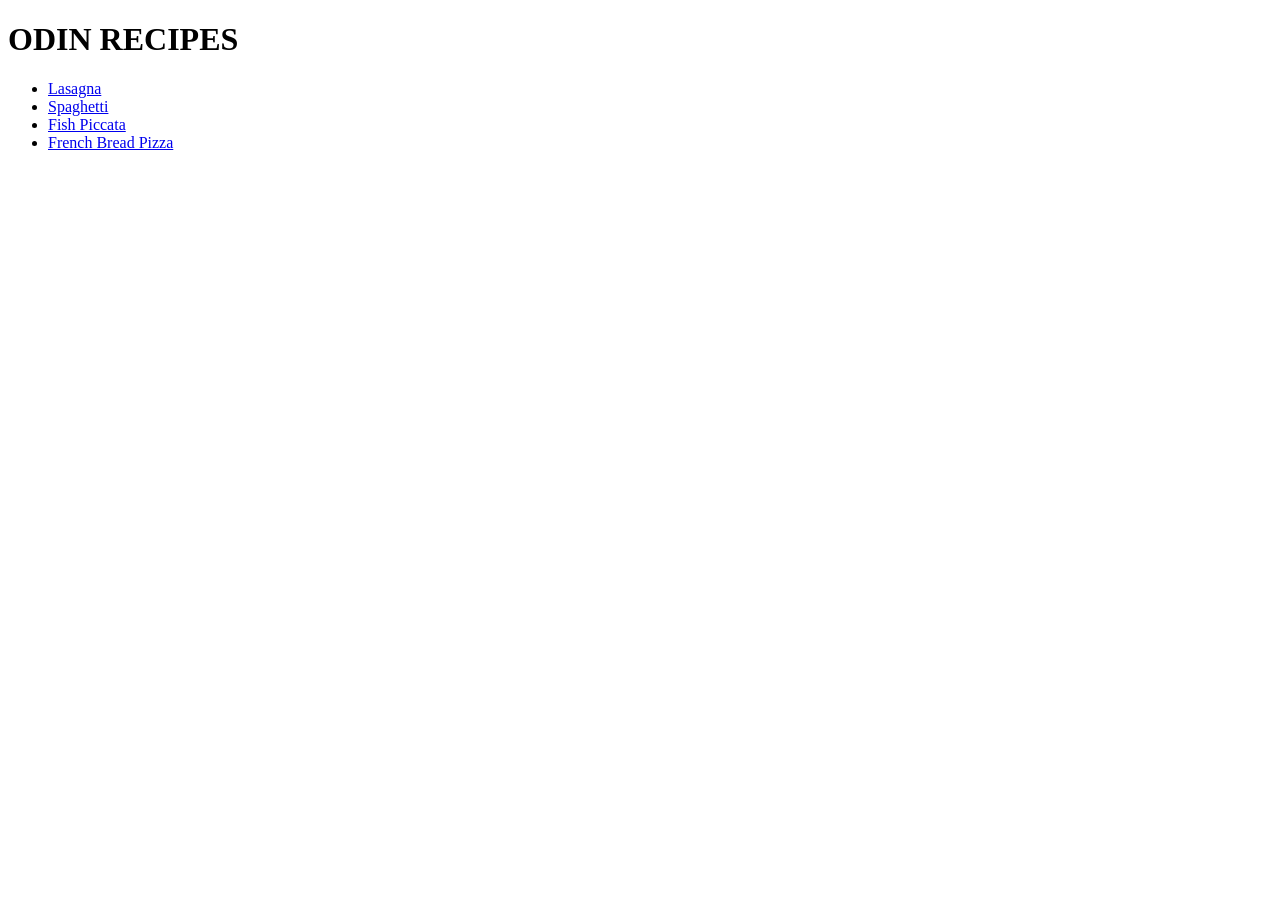
==== index.html @ 45ac95f2 "Add recipes to the website Four new recipes have been added along with their images and short descri" ====
<!doctype html>
<html lang="en">
  <head>
    <meta charset="UTF-8" />
    <meta name="viewport" content="width=device-width, initial-scale=1.0" />
    <title>Odin Recipes</title>
  </head>
  <body>
    <h1>ODIN RECIPES</h1>
    <ul>
      <li><a href="~/../recipes/lasagna.html">Lasagna</a></li>
      <li><a href="~/../recipes/spaghetti.html">Spaghetti</a></li>
      <li><a href="~/../recipes/fish-piccata.html">Fish Piccata</a></li>
      <li>
        <a href="~/../recipes/french-bread-pizza.html">French Bread Pizza</a>
      </li>
    </ul>
  </body>
</html>
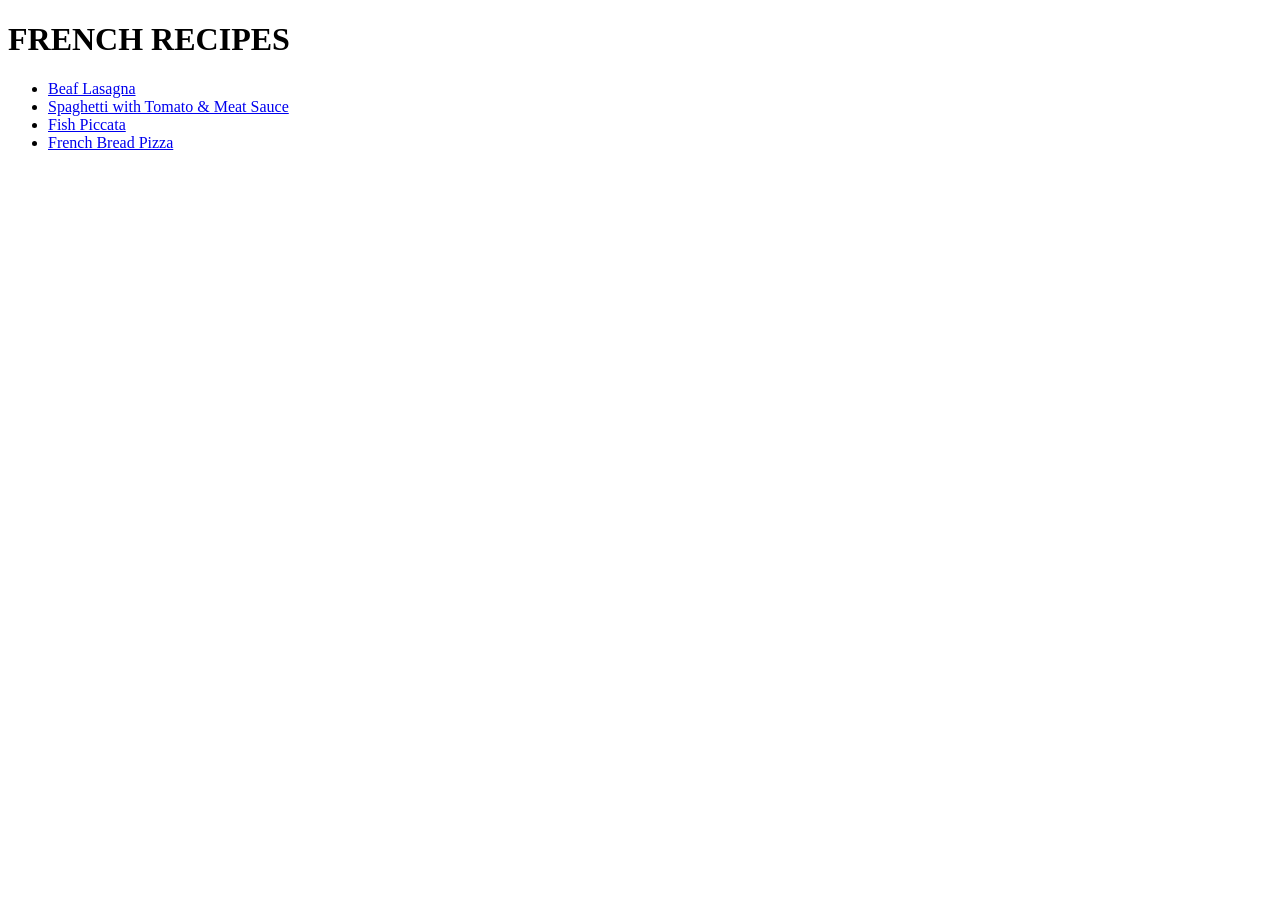
==== commit 22535468: "Add Recipes (#02) Added four recipes and their html file structure without any CSS. The added recipe" ====
--- a/index.html
+++ b/index.html
@@ -6,13 +6,17 @@
     <title>Odin Recipes</title>
   </head>
   <body>
-    <h1>ODIN RECIPES</h1>
+    <h1>FRENCH RECIPES</h1>
     <ul>
-      <li><a href="~/../recipes/lasagna.html">Lasagna</a></li>
-      <li><a href="~/../recipes/spaghetti.html">Spaghetti</a></li>
-      <li><a href="~/../recipes/fish-piccata.html">Fish Piccata</a></li>
+      <li><a href="./recipes/lasagna.html">Beaf Lasagna</a></li>
       <li>
-        <a href="~/../recipes/french-bread-pizza.html">French Bread Pizza</a>
+        <a href="./recipes/spaghetti.html"
+          >Spaghetti with Tomato & Meat Sauce</a
+        >
+      </li>
+      <li><a href="./recipes/fish-piccata.html">Fish Piccata</a></li>
+      <li>
+        <a href="./recipes/french-bread-pizza.html">French Bread Pizza</a>
       </li>
     </ul>
   </body>
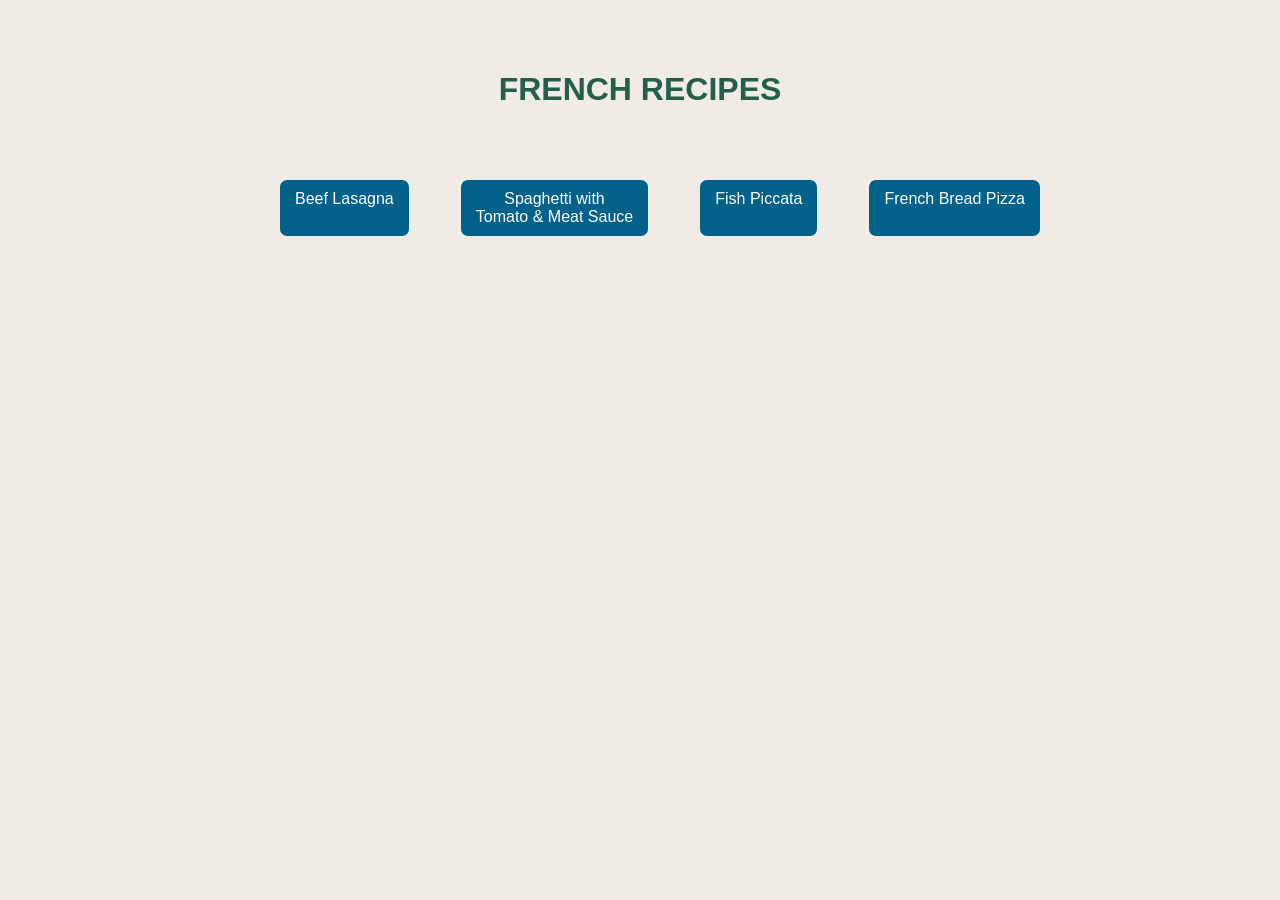
==== commit 2382a196: "Add Styling to Recipes Pages Basic styling have been added using style.css as external style sheet. " ====
--- a/index.html
+++ b/index.html
@@ -1,23 +1,31 @@
 <!doctype html>
 <html lang="en">
   <head>
+    <link rel="stylesheet" href="./style/style.css" />
     <meta charset="UTF-8" />
     <meta name="viewport" content="width=device-width, initial-scale=1.0" />
     <title>Odin Recipes</title>
   </head>
   <body>
-    <h1>FRENCH RECIPES</h1>
-    <ul>
-      <li><a href="./recipes/lasagna.html">Beaf Lasagna</a></li>
-      <li>
-        <a href="./recipes/spaghetti.html"
-          >Spaghetti with Tomato & Meat Sauce</a
-        >
-      </li>
-      <li><a href="./recipes/fish-piccata.html">Fish Piccata</a></li>
-      <li>
-        <a href="./recipes/french-bread-pizza.html">French Bread Pizza</a>
-      </li>
-    </ul>
+    <h1 class="title">FRENCH RECIPES</h1>
+    <div>
+      <ul class="recipes-list">
+        <li>
+          <a href="./recipes/lasagna.html">Beef Lasagna</a>
+        </li>
+        <li>
+          <a href="./recipes/spaghetti.html"
+            >Spaghetti with<br />
+            Tomato & Meat Sauce</a
+          >
+        </li>
+        <li>
+          <a href="./recipes/fish-piccata.html">Fish Piccata</a>
+        </li>
+        <li>
+          <a href="./recipes/french-bread-pizza.html">French Bread Pizza</a>
+        </li>
+      </ul>
+    </div>
   </body>
 </html>
--- a/style/style.css
+++ b/style/style.css
@@ -0,0 +1,103 @@
+/* GLobal settings for every page */
+a {
+        text-decoration: none;
+        color: white;
+    }
+body {
+    width: 800px;
+    margin: auto;
+    background-color: rgb(240, 235, 228);
+    font-family: 'Segoe UI', Tahoma, Geneva, Verdana, sans-serif;
+    color: rgba(1, 72, 44, 0.855);
+}
+
+/* ===================== */
+/* Styling of index.html */
+.title {
+    text-align: center;
+    padding: 50px;
+}
+.recipes-list {
+    display: flex;
+    justify-content: space-between;
+}
+.recipes-list li {
+    list-style: none;
+    width:auto;
+    background-color: rgb(2, 98, 139);
+    padding: 10px 15px;
+    border-radius: 7px;
+    text-align: center;
+}
+
+/* ======================== */
+/* Styling of Recipes Pages */
+header {
+    /* width: 120%; */
+    background-color: rgb(140, 41, 41);
+    text-align: center;
+    padding: 10px;
+    border-radius: ;
+}
+.recipe-title {
+    padding: 10px;
+    border: 0.5px solid rgb(140, 41, 41);
+    border-radius: 7px;
+    font-variant: small-caps;
+    font-weight: 300;
+    text-align: center;
+    /* Here setting text-align is important because margin 
+    will set the whole block but not the text inside the block. */
+}
+h2,
+h3 {
+    margin: 0;
+    padding: 10px 0;
+    text-align: center;
+    border-radius: 7px;
+    border: 1px solid white;
+    font-variant: small-caps;
+    font-weight: 400;
+}
+.image {
+    /* border: 1px solid; */
+}
+img {
+    display: block; 
+    /* Image is inline element by default and we have to set
+    it block to centre align it from margin.*/
+    margin: 0px auto;
+    border-radius: 15px;
+}
+figcaption {
+    text-align: center;
+    font-style: italic;
+    font-size: small;
+    font-weight: 100;
+}
+.description,
+.ingredients,
+.steps {
+    background-color:rgb(140, 41, 41);
+    color: rgba(232, 237, 232, 1);
+    font-weight: 200;
+    padding: 5%;
+    margin: 2% 0%;
+    border-radius: 15px;
+}
+.ingredients ul {
+    display: flex;
+    flex-wrap: wrap;
+}
+.ingredients li {
+    width: 20%;
+    list-style: lower-roman;
+    text-align: left;
+    margin: 10px;
+}
+.steps li {
+    
+    list-style: lower-roman;
+    text-align: left;
+    margin: 10px;
+}
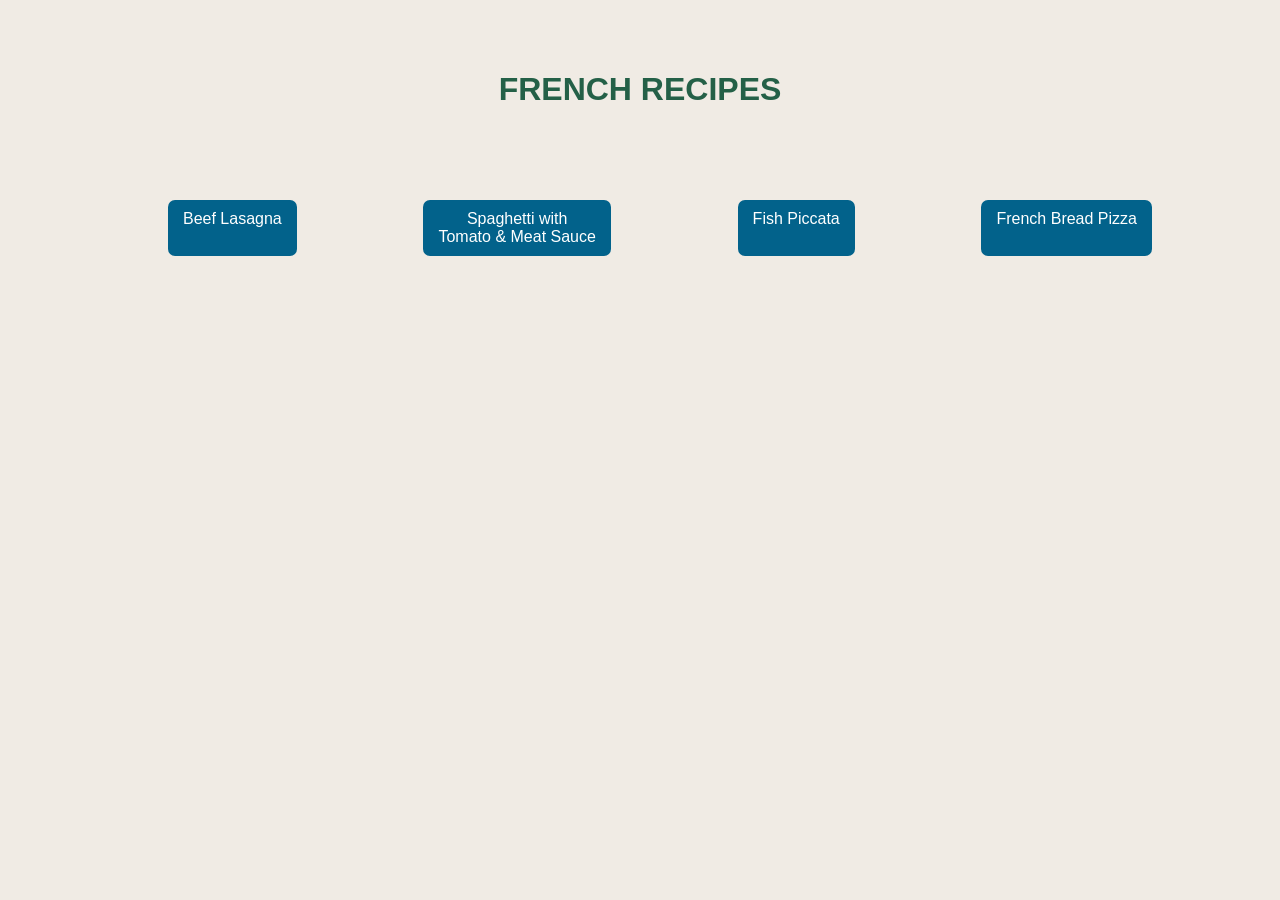
==== commit 3c640354: "Add favicon for All Pages (#05) Added GitHub svg image as favicon for all pages." ====
--- a/index.html
+++ b/index.html
@@ -3,6 +3,7 @@
   <head>
     <link rel="stylesheet" href="./style/style.css" />
     <meta charset="UTF-8" />
+    <link rel="icon" type="image/svg+xml" href="./images/github-favicon.svg" />
     <meta name="viewport" content="width=device-width, initial-scale=1.0" />
     <title>Odin Recipes</title>
   </head>
--- a/style/style.css
+++ b/style/style.css
@@ -4,7 +4,7 @@
         color: white;
     }
 body {
-    width: 800px;
+    width: 80%;
     margin: auto;
     background-color: rgb(240, 235, 228);
     font-family: 'Segoe UI', Tahoma, Geneva, Verdana, sans-serif;
@@ -19,6 +19,7 @@
 }
 .recipes-list {
     display: flex;
+    flex-wrap: wrap;
     justify-content: space-between;
 }
 .recipes-list li {
@@ -28,6 +29,7 @@
     padding: 10px 15px;
     border-radius: 7px;
     text-align: center;
+    margin: 20px 0px;
 }
 
 /* ======================== */
